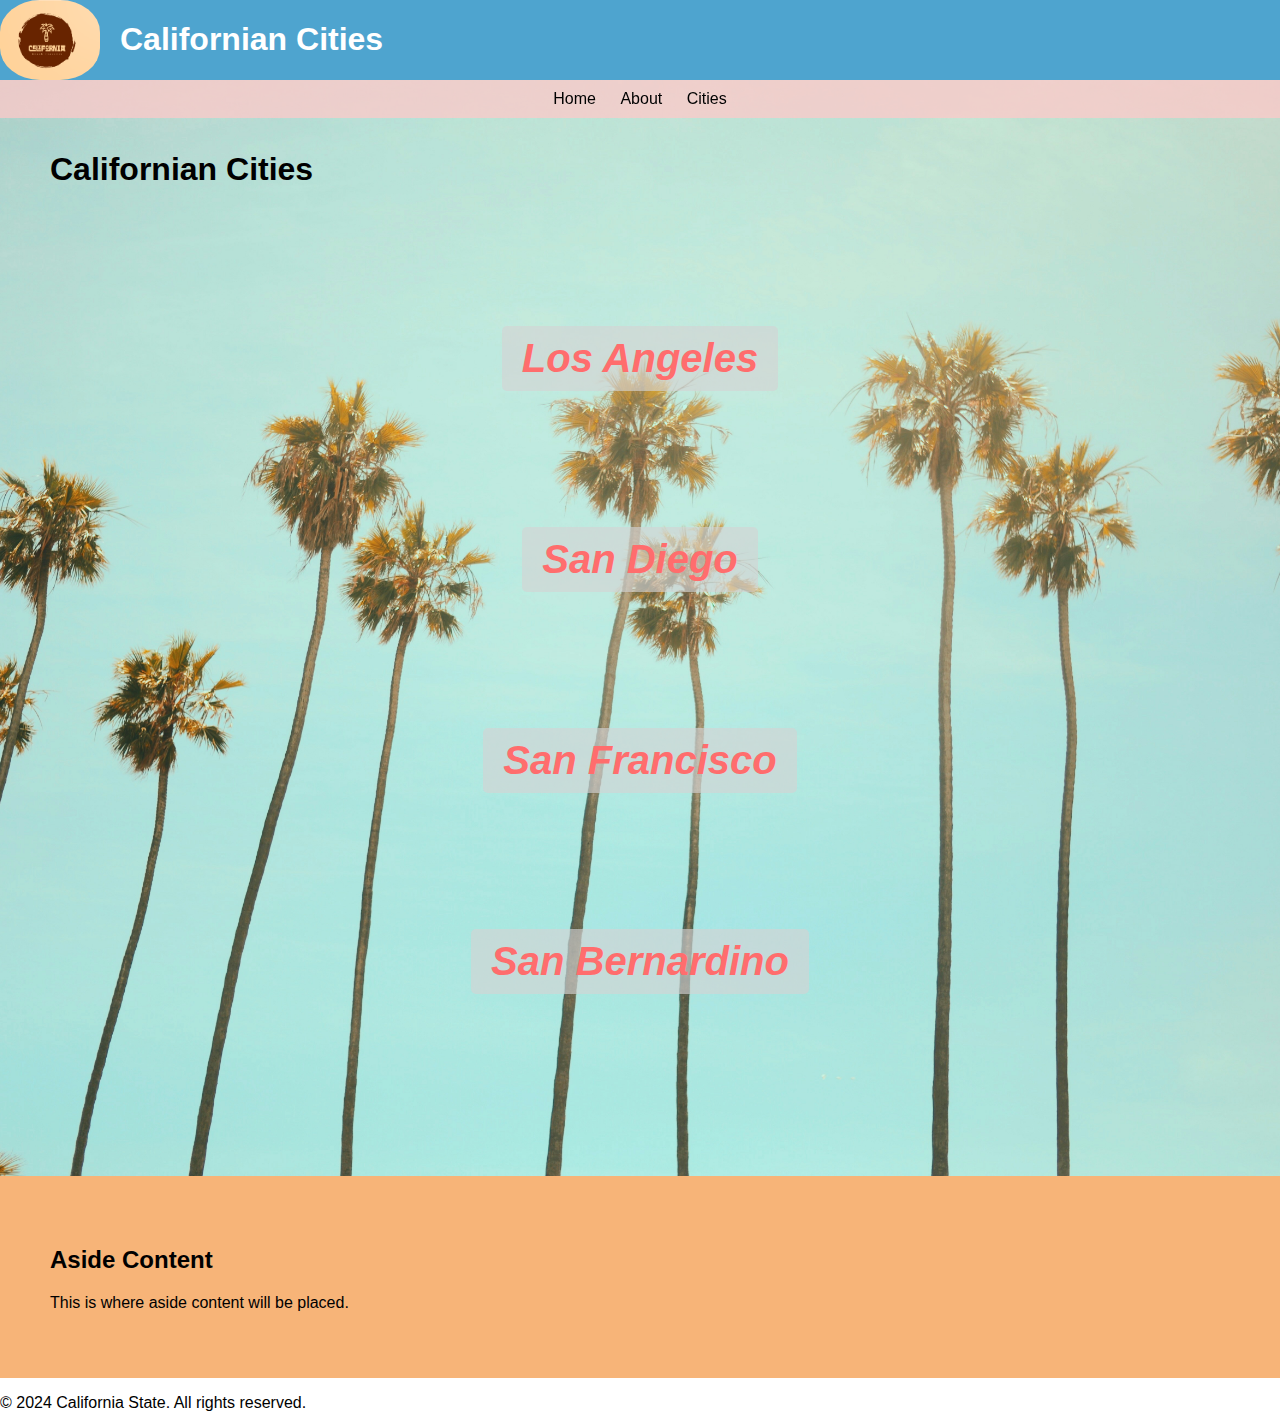
==== cities.html @ 3bab4fe5 "change headers" ====
<!DOCTYPE html>
<html lang="en">
<head>
    <meta charset="UTF-8">
    <meta name="viewport" content="width=device-width, initial-scale=1.0">
    <title>Cities</title>
    <link rel="stylesheet" href="styles.css">
</head>
<body>
    <header>
        <div class="logo">
            <img src="img/logo.png" alt="Logo">
        </div>
        <div class="title">
            <h1>Californian Cities</h1>
        </div>
    </header>
    <nav>
        <ul>
            <li><a href="index.html">Home</a></li>
            <li><a href="#aside-content">About</a></li>
            <li><a href="cities.html">Cities</a></li>
        </ul>
    </nav>
    <main>
        <section class="main">
            <h1>Californian Cities</h1>
                <ul class="city-list">
                    <li><a href="los_angeles.html">Los Angeles</a></li>
                    <li><a href="san_diego.html">San Diego</a></li>
                    <li><a href="san_francisco.html">San Francisco</a></li>
                    <li><a href="san_bernardino.html">San Bernardino</a></li>
                </ul>
        </section>
        <aside id="aside-content">
            <h2>Aside Content</h2>
            <p>This is where aside content will be placed.</p>
        </aside>
    </main>
    <footer>
        <p>&copy; 2024 California State. All rights reserved.</p>
    </footer>
</body>
</html>
---- styles.css ----
body {
    margin: 0;
    padding: 0;
    font-family: "Helvetica Neue", Helvetica, Arial, sans-serif;
}

.main {
    background-image: url('/img/background.jpg');
    background-position: center;
    background-size: cover;
    padding: 50px;
    min-height: 680px;
}

#aside-content {
    padding: 50px;
    background-color: rgb(247, 180, 120);
}

header {
    height: 80px;
    background-color: rgb(78, 164, 207);
    color: white;
}

.logo img {
    width: 100px;
    height: auto;
    border-radius: 40%;
}

.logo {
    float: left;
    vertical-align: top;
}

.title {
    display: inline-block; 
    text-align: center;
    margin-left: 20px;
}

nav {
    position: fixed;
    top: 0;
    left: 0;
    width: 100%;
    z-index: 1000;
    background-color: #ffc8c8bb;
    padding: 10px 0;
    text-align: center;
    margin-top: 80px;
}

nav ul {
    list-style-type: none;
    margin: 0;
    padding: 0;
}

nav ul li a {
    text-decoration: none; /* Remove underlines */
    color: black; /* Set the color to black */
}

nav ul li a:hover {
    color: gray; /* Set the color on hover */
}

nav ul li {
    display: inline-block;
    margin-right: 20px;
}

nav ul li:last-child {
    margin-right: 0;
}

.city-list {
    list-style-type: none;
    padding: 0;
    text-align: center;
    display: flex;
    flex-direction: column;
    justify-content: space-between;
    align-items: center;
    height: 100vh;
}

.city-list li {
    margin: auto;
    background-color: rgba(211, 211, 211, 0.643); /* Light gray semi-transparent background */
    padding: 10px 20px; /* Add padding to create space between text and background */
    border-radius: 5px; /* Add border radius for rounded corners */
}

.city-list li:not(:last-child) {
    margin-bottom: 20px;
}

.city-list li a {
    text-decoration: none;
    color: #ff6d6d;
    font-size: 40px;
    font-weight: 600;
    font-style:italic
}

.city-list li a:hover {
    color: gray;
}
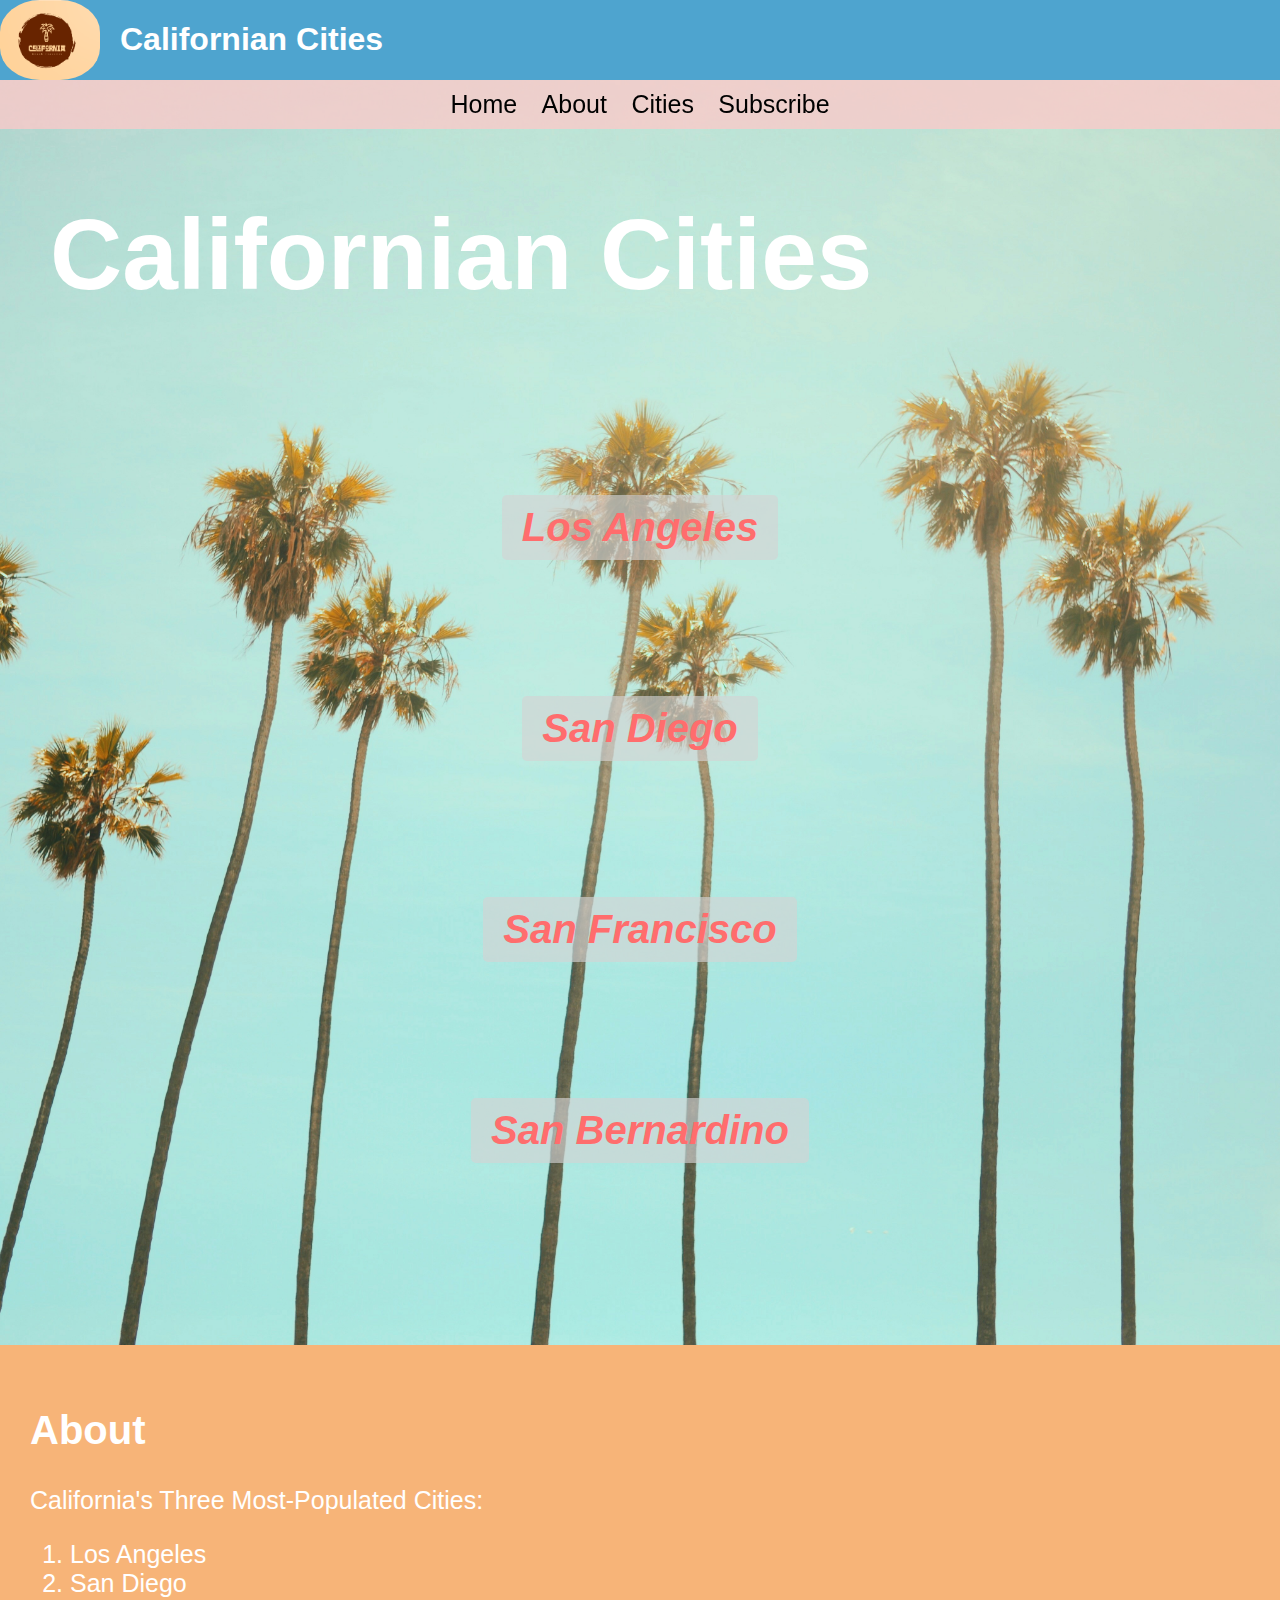
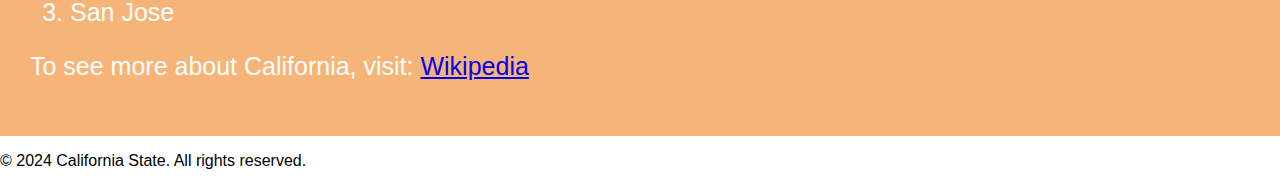
==== commit d808ca1c: "add aside content to index and cities" ====
--- a/cities.html
+++ b/cities.html
@@ -20,6 +20,7 @@
             <li><a href="index.html">Home</a></li>
             <li><a href="#aside-content">About</a></li>
             <li><a href="cities.html">Cities</a></li>
+            <li><a href="subscribe.html">Subscribe</a></li>
         </ul>
     </nav>
     <main>
@@ -33,8 +34,14 @@
                 </ul>
         </section>
         <aside id="aside-content">
-            <h2>Aside Content</h2>
-            <p>This is where aside content will be placed.</p>
+            <h2>About</h2>
+            <p>California's Three Most-Populated Cities:</p>
+            <ol>
+                <li>Los Angeles</li>
+                <li>San Diego</li>
+                <li>San Jose</li>
+            </ol>
+            <p>To see more about California, visit: <a href="https://en.wikipedia.org/wiki/California" target="_blank">Wikipedia</a></p>
         </aside>
     </main>
     <footer>
--- a/styles.css
+++ b/styles.css
@@ -13,14 +13,33 @@
 }
 
 #aside-content {
-    padding: 50px;
+    padding: 30px;
     background-color: rgb(247, 180, 120);
+    color: white;
+}
+
+#aside-content h2 {
+    font-size: 40px;
+}
+
+#aside-content p, li {
+    font-size: 25px;
 }
 
 header {
     height: 80px;
     background-color: rgb(78, 164, 207);
     color: white;
+}
+
+.main h1 {
+    color: white;
+    font-size: 100px;
+}
+.main p {
+    color: white;
+    font-size: 30px;
+    background-color: rgba(187, 184, 184, 0.699);
 }
 
 .logo img {
@@ -59,12 +78,12 @@
 }
 
 nav ul li a {
-    text-decoration: none; /* Remove underlines */
-    color: black; /* Set the color to black */
+    text-decoration: none;
+    color: black;
 }
 
 nav ul li a:hover {
-    color: gray; /* Set the color on hover */
+    color: gray;
 }
 
 nav ul li {
@@ -89,9 +108,9 @@
 
 .city-list li {
     margin: auto;
-    background-color: rgba(211, 211, 211, 0.643); /* Light gray semi-transparent background */
-    padding: 10px 20px; /* Add padding to create space between text and background */
-    border-radius: 5px; /* Add border radius for rounded corners */
+    background-color: rgba(211, 211, 211, 0.643); 
+    padding: 10px 20px;
+    border-radius: 5px;
 }
 
 .city-list li:not(:last-child) {
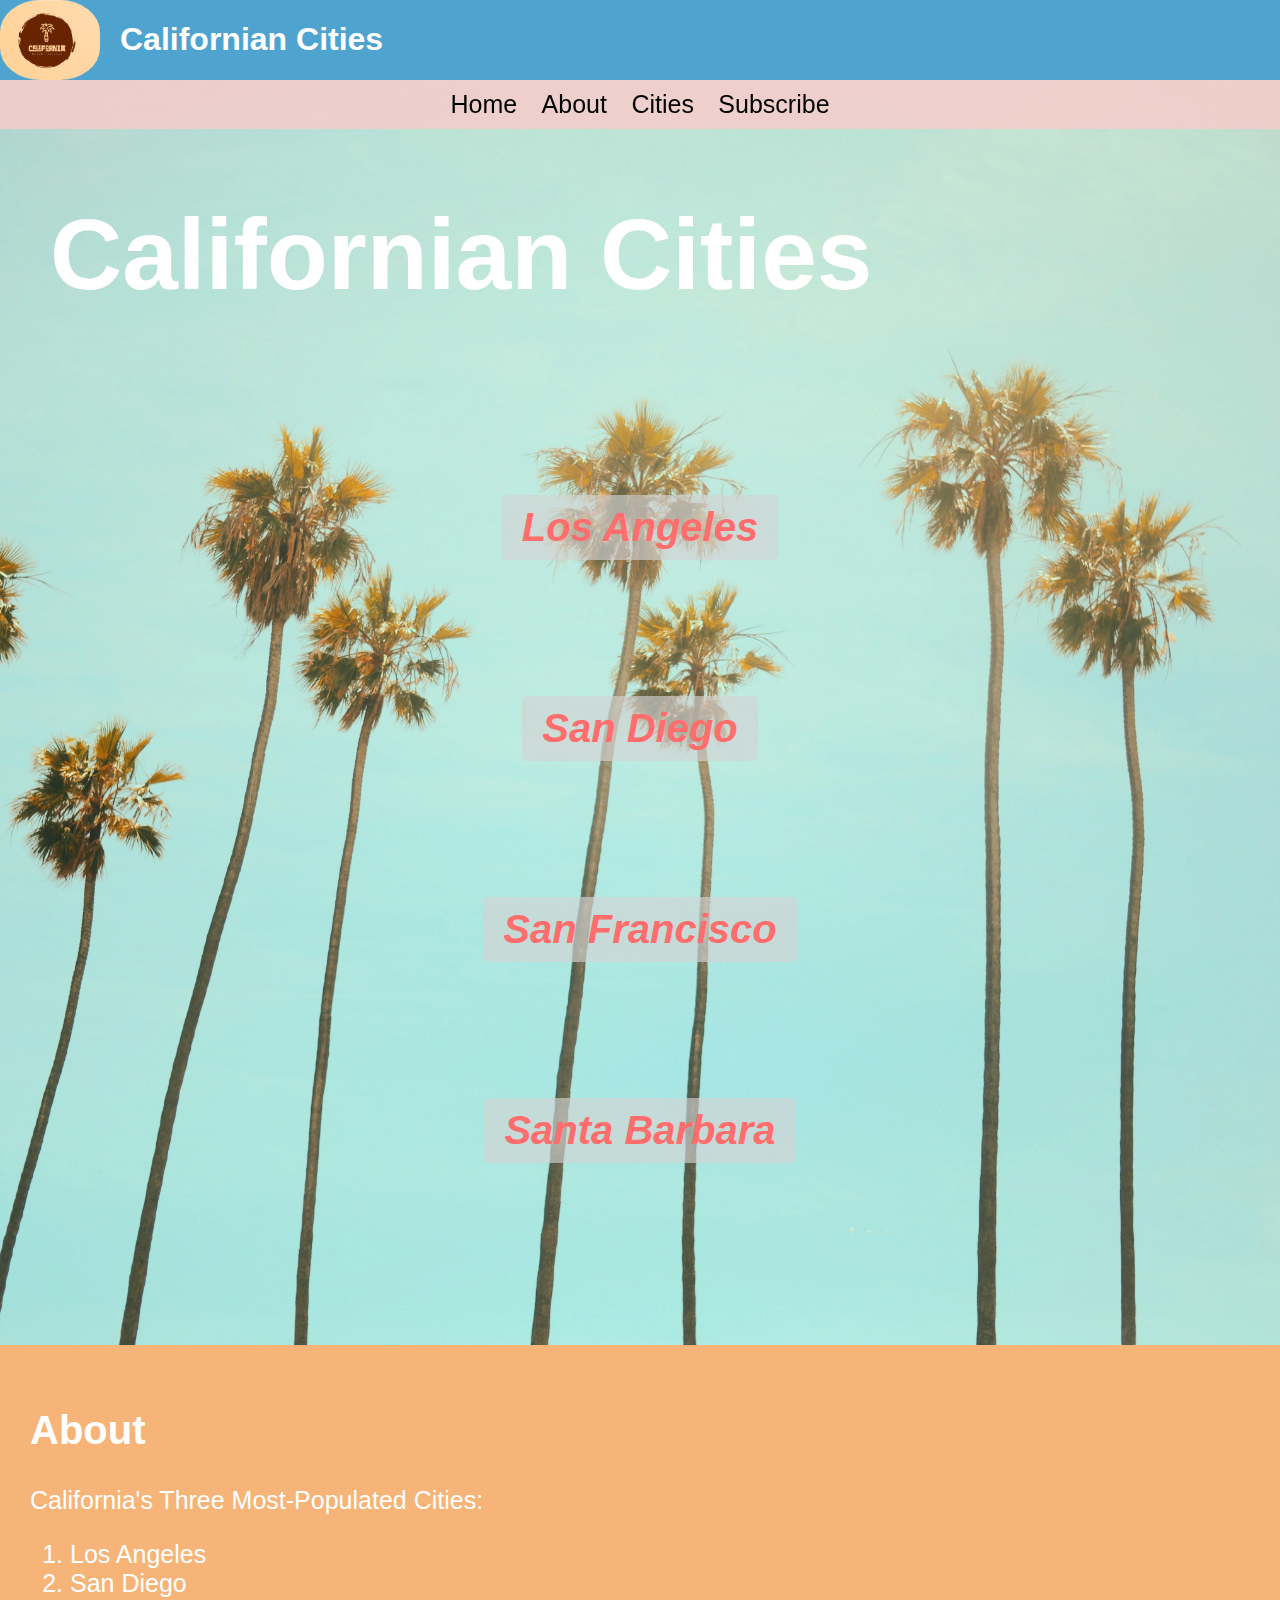
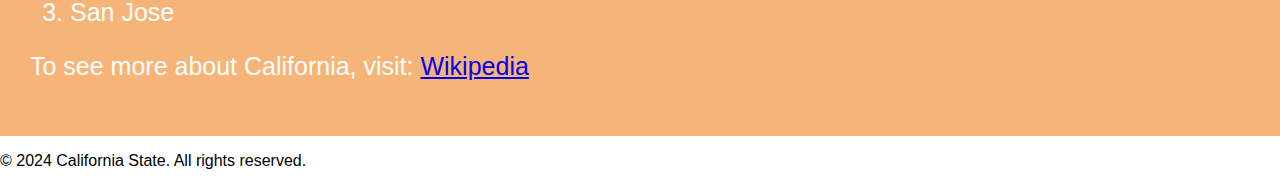
==== commit 97b345d2: "replace San Bernardino for Santa Barbara. Add City images, alternate text" ====
--- a/cities.html
+++ b/cities.html
@@ -3,7 +3,7 @@
 <head>
     <meta charset="UTF-8">
     <meta name="viewport" content="width=device-width, initial-scale=1.0">
-    <title>Cities</title>
+    <title>California State Cities</title>
     <link rel="stylesheet" href="styles.css">
 </head>
 <body>
@@ -19,7 +19,15 @@
         <ul>
             <li><a href="index.html">Home</a></li>
             <li><a href="#aside-content">About</a></li>
-            <li><a href="cities.html">Cities</a></li>
+            <li class="dropdown">
+                <a href="cities.html">Cities</a>
+                <div class="dropdown-content">
+                    <a href="los_angeles.html">Los Angeles</a>
+                    <a href="san_diego.html">San Diego</a>
+                    <a href="santa_barbara.html">Santa Barbara</a>
+                    <a href="san_francisco.html">San Francisco</a>
+                </div>
+            </li>
             <li><a href="subscribe.html">Subscribe</a></li>
         </ul>
     </nav>
@@ -30,7 +38,7 @@
                     <li><a href="los_angeles.html">Los Angeles</a></li>
                     <li><a href="san_diego.html">San Diego</a></li>
                     <li><a href="san_francisco.html">San Francisco</a></li>
-                    <li><a href="san_bernardino.html">San Bernardino</a></li>
+                    <li><a href="santa_barbara.html">Santa Barbara</a></li>
                 </ul>
         </section>
         <aside id="aside-content">
--- a/styles.css
+++ b/styles.css
@@ -2,6 +2,15 @@
     margin: 0;
     padding: 0;
     font-family: "Helvetica Neue", Helvetica, Arial, sans-serif;
+}
+
+.main {
+    background-image: url('/img/background.jpg');
+    background-position: center;
+    background-size: cover;
+    padding: 50px;
+    padding-bottom: 350px;
+    min-height: 680px;
 }
 
 .main {
@@ -10,6 +19,15 @@
     background-size: cover;
     padding: 50px;
     min-height: 680px;
+    position: relative; 
+}
+
+.city-image {
+    width: 70%;
+    height: auto;
+    display: block;
+    margin-left: auto;
+    margin-right: auto;
 }
 
 #aside-content {
@@ -128,3 +146,62 @@
 .city-list li a:hover {
     color: gray;
 }
+
+table {
+    margin: 0 auto;
+    border-collapse: collapse;
+    font-size: 25px;
+    color: white;
+    background-color: rgba(187, 184, 184, 0.699);
+}
+
+th, td {
+    border: none;
+    padding: 8px;
+}
+
+.dropdown-content {
+    display: none;
+    position: absolute;
+    background-color: #4e6f93;
+    min-width: 160px;
+    box-shadow: 0 8px 16px 0 rgba(0,0,0,0.2);
+    z-index: 1;
+}
+
+.dropdown-content a {
+    color: black;
+    padding: 12px 16px;
+    text-decoration: none;
+    display: block;
+}
+
+.dropdown-content a:hover {
+    background-color: #ffffff;
+}
+
+.dropdown:hover .dropdown-content {
+    display: block;
+}
+
+form {
+    position: relative;
+    background-color: #c7c7c7bb;
+    width: 400px; 
+    margin: 0 auto; 
+    font-size: 30px;
+    padding-left: 2%;
+}
+
+label {
+    color: white;
+    display: block;
+    margin-bottom: 5px;
+}
+input {
+    margin-bottom: 10px;
+}
+#error-message {
+    color: red;
+    margin-top: 5px;
+}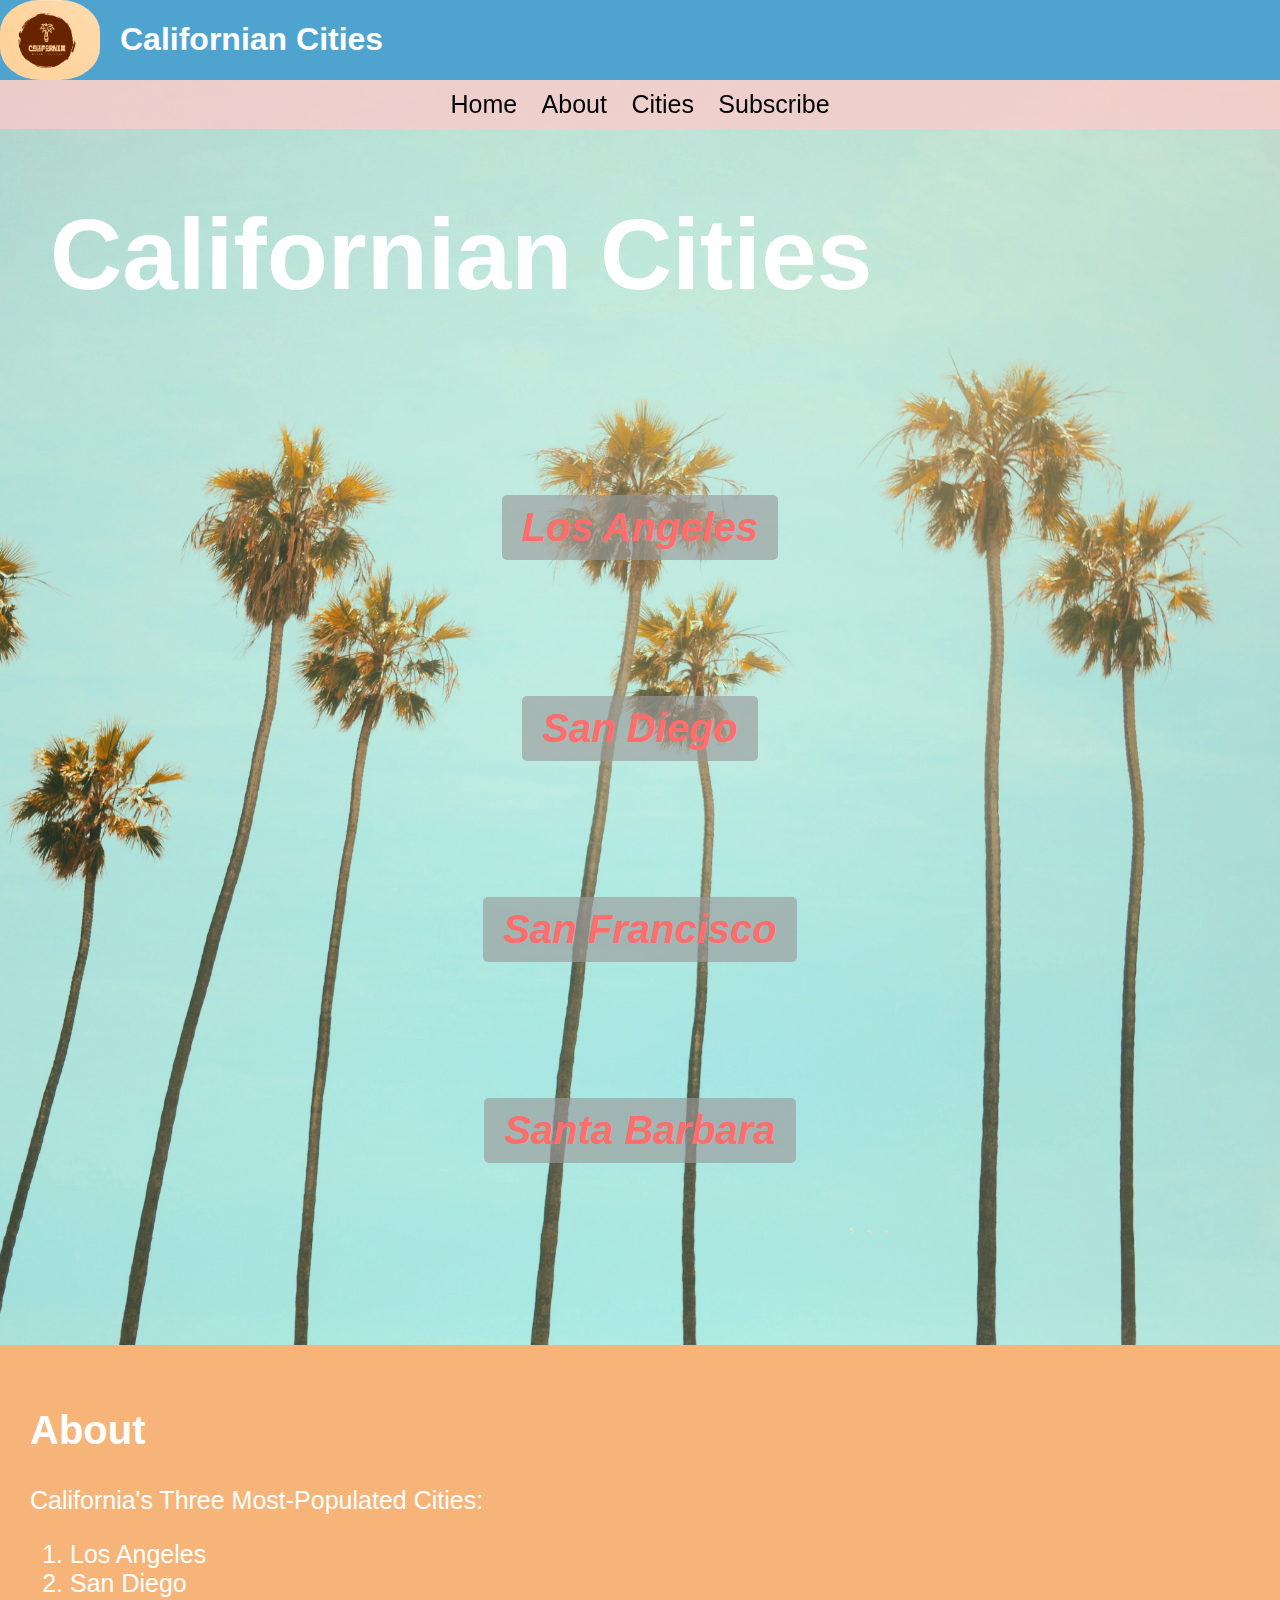
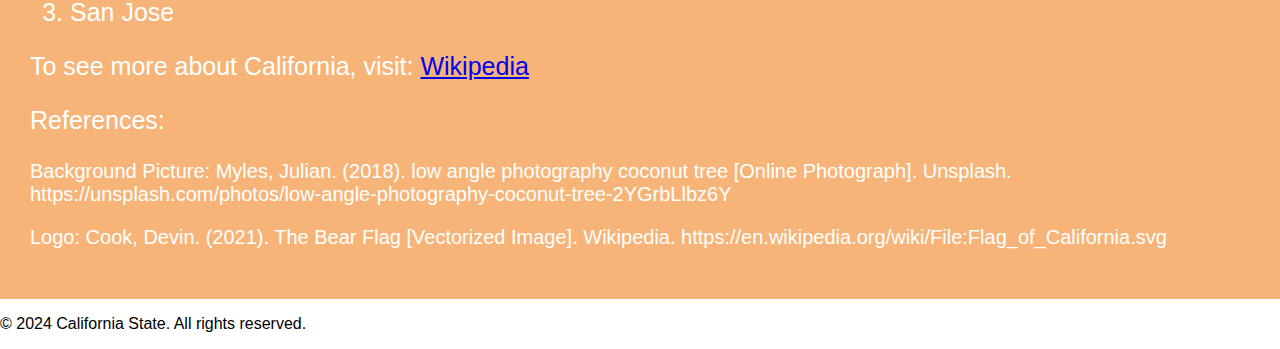
==== commit bd5d5015: "add references" ====
--- a/cities.html
+++ b/cities.html
@@ -50,6 +50,9 @@
                 <li>San Jose</li>
             </ol>
             <p>To see more about California, visit: <a href="https://en.wikipedia.org/wiki/California" target="_blank">Wikipedia</a></p>
+            <p>References:</p>
+            <p class="reference">Background Picture: Myles, Julian. (2018). low angle photography coconut tree [Online Photograph]. Unsplash. https://unsplash.com/photos/low-angle-photography-coconut-tree-2YGrbLlbz6Y</p>
+            <p class="reference">Logo: Cook, Devin. (2021). The Bear Flag [Vectorized Image]. Wikipedia. https://en.wikipedia.org/wiki/File:Flag_of_California.svg</p>
         </aside>
     </main>
     <footer>
--- a/styles.css
+++ b/styles.css
@@ -57,7 +57,7 @@
 .main p {
     color: white;
     font-size: 30px;
-    background-color: rgba(187, 184, 184, 0.699);
+    background-color: rgba(154, 154, 154, 0.643); 
 }
 
 .logo img {
@@ -126,7 +126,7 @@
 
 .city-list li {
     margin: auto;
-    background-color: rgba(211, 211, 211, 0.643); 
+    background-color: rgba(154, 154, 154, 0.643); 
     padding: 10px 20px;
     border-radius: 5px;
 }
@@ -152,7 +152,7 @@
     border-collapse: collapse;
     font-size: 25px;
     color: white;
-    background-color: rgba(187, 184, 184, 0.699);
+    background-color: rgba(154, 154, 154, 0.643); 
 }
 
 th, td {
@@ -186,7 +186,7 @@
 
 form {
     position: relative;
-    background-color: #c7c7c7bb;
+    background-color: rgba(154, 154, 154, 0.643); 
     width: 400px; 
     margin: 0 auto; 
     font-size: 30px;
@@ -204,4 +204,12 @@
 #error-message {
     color: red;
     margin-top: 5px;
+}
+
+#aside-content .reference {
+    font-size: 20px;
+}
+
+sup {
+    font-size: 15px;
 }